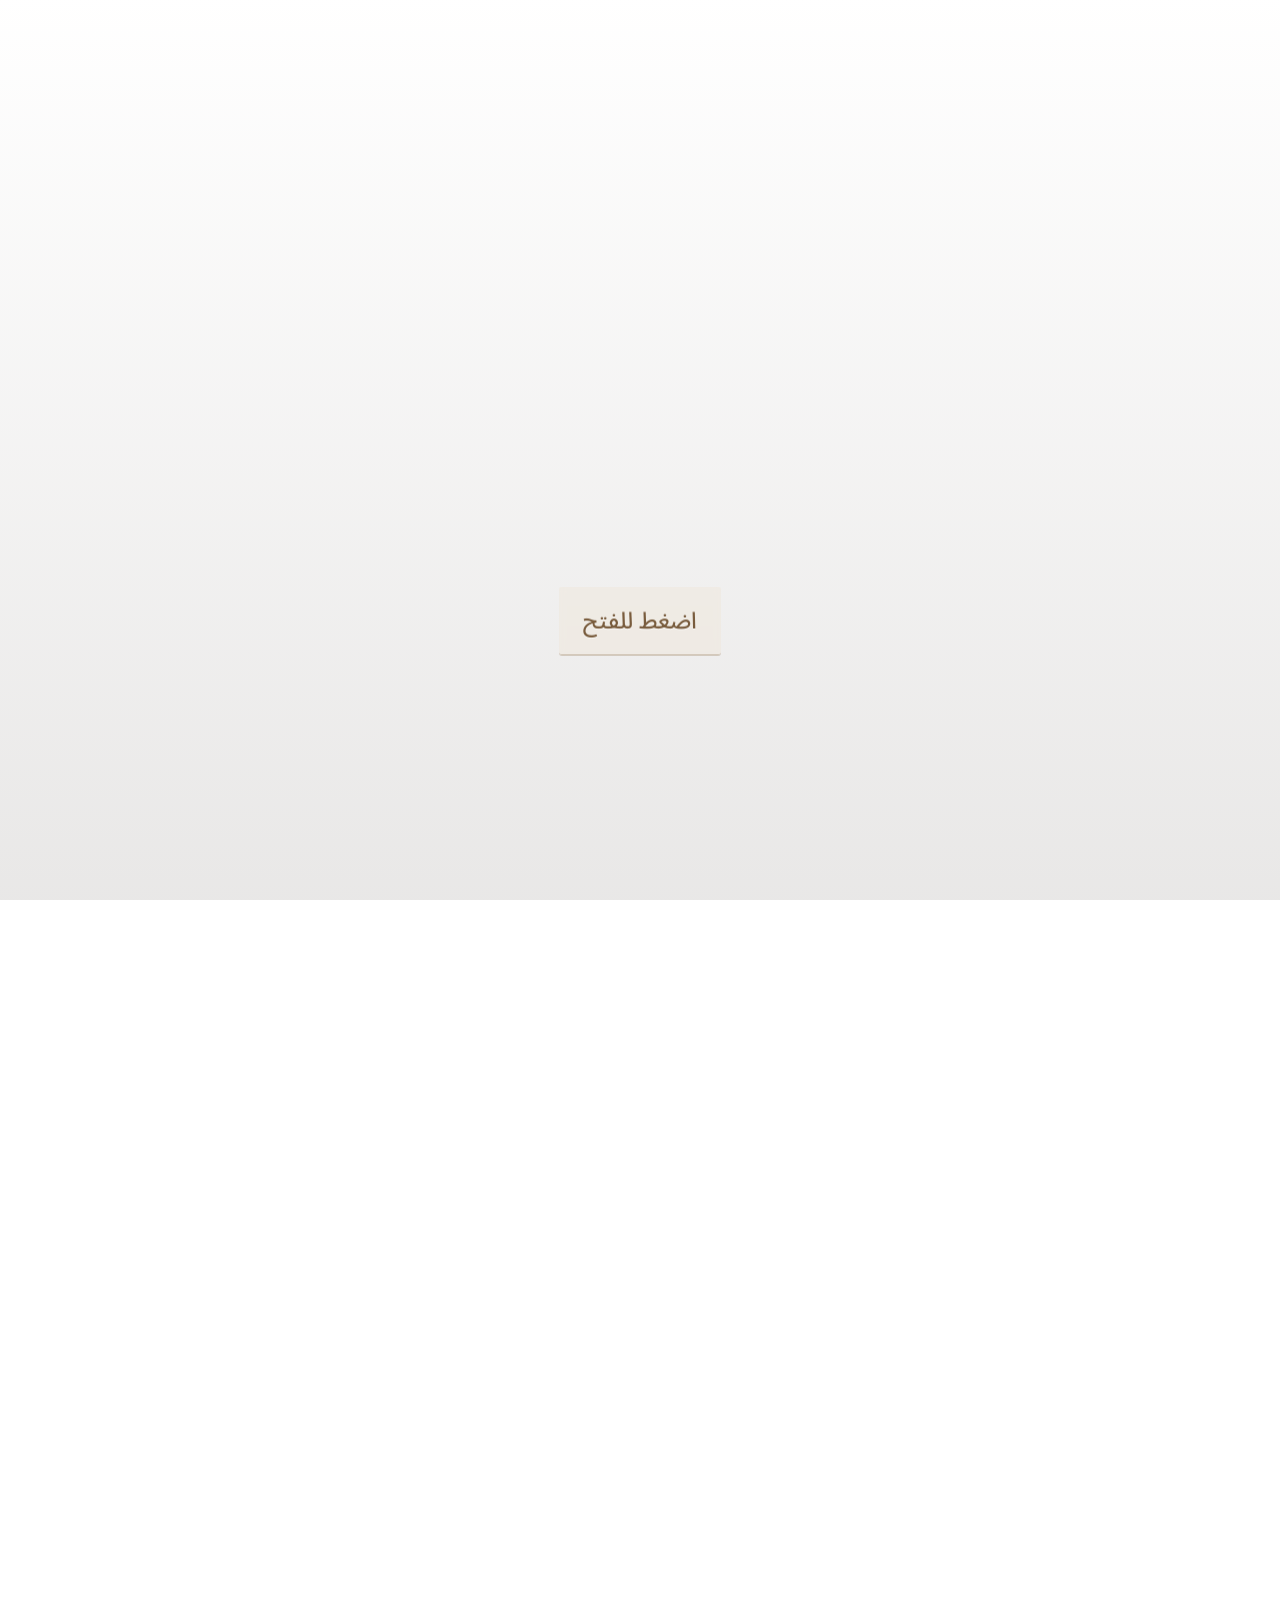
==== index-og-ready.html @ c8047e09 "Add files via upload" ====
<!doctype html>
<html lang="ar" dir="rtl">
<head>
  <meta charset="UTF-8">
  <meta name="viewport" content="width=device-width, initial-scale=1, viewport-fit=cover">
  <meta name="theme-color" content="#eee7dd">
  <meta name="description" content="دعوة زفاف محمد وميرنا — 7 أكتوبر 2026">

  <!-- Open Graph / Link Preview -->
  <meta property="og:title" content="محمد & ميرنا | Special Invitation">
  <meta property="og:description" content="07 / 10 / 2026 — 8:00 PM">
  <meta property="og:image" content="https://our-wedding-invitation-livid.vercel.app/assets/og-image.png">
  <meta property="og:image:secure_url" content="https://our-wedding-invitation-livid.vercel.app/assets/og-image.png">
  <meta property="og:image:type" content="image/png">
  <meta property="og:image:width" content="1200">
  <meta property="og:image:height" content="630">
  <meta property="og:type" content="website">
  <meta property="og:url" content="https://our-wedding-invitation-livid.vercel.app/">

  <meta name="twitter:card" content="summary_large_image">
  <meta name="twitter:title" content="محمد & ميرنا | Special Invitation">
  <meta name="twitter:description" content="07 / 10 / 2026 — 8:00 PM">
  <meta name="twitter:image" content="https://our-wedding-invitation-livid.vercel.app/assets/og-image.png">
  <title>محمد & ميرنا | 7 أكتوبر 2026</title>
  <link rel="preconnect" href="https://fonts.googleapis.com">
  <link rel="preconnect" href="https://fonts.gstatic.com" crossorigin>
  <link href="https://fonts.googleapis.com/css2?family=Noto+Sans+Arabic:wght@300;400;500;600&family=Playfair+Display:wght@400;500&display=swap" rel="stylesheet">
  <link rel="stylesheet" href="style.css">
</head>
<body class="locked">

  <div class="floral-frame" aria-hidden="true"></div>

  <!-- Opening: the uploaded video is the first screen. No envelope. -->
  <section class="opening" id="opening" aria-label="فتح دعوة الزفاف">
    <video id="openingVideo" class="opening-video" playsinline webkit-playsinline muted preload="metadata" poster="assets/opening-poster.jpg">
      <source src="assets/opening.mp4" type="video/mp4">
    </video>
    <div class="opening-shade" aria-hidden="true"></div>
    <button class="open-btn" id="openBtn" type="button">اضغط للفتح</button>
    <p class="video-error" id="videoError" hidden>تعذر تحميل فيديو الافتتاح. اضغط للمتابعة.</p>
  </section>

  <main id="invitation" aria-hidden="true">
    <section class="hero">
      <div class="hero-image"></div>
      <div class="hero-overlay"></div>

      <button class="music-control" id="musicControl" type="button" aria-label="تشغيل أو إيقاف الموسيقى">
        <span class="music-icon">♫</span>
        <span id="musicLabel">إيقاف الموسيقى</span>
      </button>

      <div class="hero-content">
        <p class="eyebrow">A new chapter begins…</p>
        <p class="hero-arabic">وبدأت بيننا حكاية عمر ..</p>
        <h1><span>محمد</span><b>&amp;</b><span>ميرنا</span></h1>
        <p class="hero-date">07 . 10 . 2026</p>
        <div class="hero-scroll">↓</div>
      </div>
    </section>

    <section class="paper intro">
      <div class="ornament">— ♥ —</div>
      <p class="kicker">بسم الله الرحمن الرحيم</p>
      <h2>﴿ وَمِنْ كُلِّ شَيْءٍ خَلَقْنَا زَوْجَيْنِ لَعَلَّكُمْ تَذَكَّرُونَ ﴾</h2>
      <p class="lead">يسعدنا ويشرفنا دعوتكم لحضور حفل زفافنا<br>ومشاركتنا هذه اللحظة المميزة في حياتنا</p>

      <div class="countdown" aria-label="العد التنازلي">
        <div><strong id="days">00</strong><span>يوم</span></div>
        <div><strong id="hours">00</strong><span>ساعة</span></div>
        <div><strong id="minutes">00</strong><span>دقيقة</span></div>
        <div><strong id="seconds">00</strong><span>ثانية</span></div>
      </div>
    </section>

    <section class="paper details">
      <div class="ornament">— ♥ —</div>
      <p class="kicker">في انتظاركم ..</p>

      <div class="detail-grid">
        <article class="detail-item">
          <img src="assets/calendar.png" alt="التاريخ">
          <small>التاريخ</small>
          <b>الأربعاء<br>7 أكتوبر 2026</b>
        </article>

        <article class="detail-item">
          <img src="assets/clock.png" alt="الساعة">
          <small>الساعة</small>
          <b>8:00 مساءً</b>
        </article>

        <article class="detail-item">
          <img src="assets/gps.png" alt="الموقع">
          <small>المكان</small>
          <b>الزقازيق</b>
          <em>مصر - الشرقية</em>
        </article>
      </div>
    </section>

    <section class="venue-section">
      <div class="venue-grid">
        <div class="map-wrap">
          <iframe
            title="موقع حفل الزفاف في الزقازيق"
            src="https://www.google.com/maps?q=%D9%85%D8%B5%D8%B1%20-%20%D8%A7%D9%84%D8%B4%D8%B1%D9%82%D9%8A%D8%A9%20-%20%D8%A7%D9%84%D8%B2%D9%82%D8%A7%D8%B2%D9%8A%D9%82%20-%20%D9%86%D8%A7%D8%B2%D9%84%D8%A9%20%D9%83%D9%88%D8%A8%D8%B1%D9%8A%20%D8%A7%D9%84%D8%A7%D8%AD%D8%B1%D8%A7%D8%B1&output=embed"
            loading="lazy"
            referrerpolicy="no-referrer-when-downgrade">
          </iframe>
        </div>

        <div class="venue-card">
          <p class="kicker">موقع الحفل</p>
          <h2>الزقازيق</h2>
          <p>مصر - الشرقية - الزقازيق<br>نازلة كوبري الأحرار</p>
          <a href="https://www.google.com/maps/search/?api=1&query=%D9%85%D8%B5%D8%B1%20-%20%D8%A7%D9%84%D8%B4%D8%B1%D9%82%D9%8A%D8%A9%20-%20%D8%A7%D9%84%D8%B2%D9%82%D8%A7%D8%B2%D9%8A%D9%82%20-%20%D9%86%D8%A7%D8%B2%D9%84%D8%A9%20%D9%83%D9%88%D8%A8%D8%B1%D9%8A%20%D8%A7%D9%84%D8%A7%D8%AD%D8%B1%D8%A7%D8%B1" target="_blank" rel="noopener noreferrer">⌖ عرض الموقع على الخريطة</a>
        </div>
      </div>
    </section>

    <section class="paper calendar-section">
      <div class="ornament">— ♥ —</div>
      <p class="kicker">موعدنا ليلة العمر</p>
      <h2>ننتظركم لنحتفل سويًا</h2>
      <p>الأربعاء 7 أكتوبر 2026<br>الساعة 8:00 مساءً</p>
      <button class="button" id="calendarButton" type="button">أضف الموعد إلى التقويم</button>
      <p class="calendar-note">سيتم فتح Google Calendar أو تنزيل ملف الموعد حسب جهازك.</p>
    </section>

    <footer class="footer">
      <p>نلتقي لنصنع ذكرى أجمل ..</p>
      <small>THANK YOU FOR BEING A PART OF OUR STORY</small>
      <div class="ornament">— ♥ —</div>
    </footer>
  </main>

  <audio id="weddingAudio" src="assets/wedding-song.mp3" preload="auto" loop></audio>
  <script src="script.js"></script>
</body>
</html>
---- style.css ----
:root{
  --paper:#eee5da;
  --ink:#40362f;
  --muted:#76685d;
  --gold:#a48b70;
}

*{
  box-sizing:border-box;
}

html{
  scroll-behavior:smooth;
}

body{
  margin:0;
  background:#ffffff;
  color:var(--ink);
  font-family:"Tajawal","Noto Sans Arabic",sans-serif;
  -webkit-font-smoothing:antialiased;
}

body.locked{
  overflow:hidden;
}

button,
a{
  font:inherit;
}


/* =========================
   FLORAL FRAME
========================= */

.floral-frame{
  position:fixed;
  inset:0;
  z-index:9990;
  pointer-events:none;
  background:url("assets/floral-frame.svg") center/100% 100% no-repeat;
  transform:translate3d(0,0,0);
  transition:transform .2s ease-out;
  filter:drop-shadow(0 1px 1px rgba(55,40,25,.08));
}

.floral-frame::after{
  content:"";
  position:absolute;
  inset:10px;
  border:1px solid rgba(164,139,112,.16);
  border-radius:10px;
}


/* =========================
   OPENING
========================= */

.opening{
  position:fixed;
  inset:0;
  z-index:10000;
  background:#ffffff;
  overflow:hidden;

  display:block;

  opacity:1;
  visibility:visible;

  transition:
    opacity .7s ease,
    visibility .7s ease;
}

/*
  White fade overlay.
  This prevents the black flash between the opening video
  and the invitation.
*/

.opening::after{
  content:"";
  position:absolute;
  inset:0;
  z-index:4;

  background:#ffffff;

  opacity:0;
  pointer-events:none;

  transition:opacity .7s ease;
}

.opening.closing::after{
  opacity:1;
}

.opening.hidden{
  opacity:0;
  visibility:hidden;
  pointer-events:none;
}

.opening-video{
  position:absolute;
  inset:0;

  width:100%;
  height:100%;

  object-fit:cover;
  object-position:center;

  display:block;

  background:#ffffff;
}

.opening-shade{
  position:absolute;
  inset:0;
  z-index:1;

  background:
    linear-gradient(
      180deg,
      rgba(255,249,241,.02),
      rgba(35,25,18,.10)
    );

  pointer-events:none;
}

.open-btn{
  position:absolute;
  z-index:5;

  left:50%;
  top:69%;

  transform:translate(-50%,-50%);

  border:0;
  border-bottom:1px solid rgba(138,109,76,.55);

  background:rgba(238,231,221,.55);

  color:#795c3d;

  font-family:"Tajawal","Noto Sans Arabic",sans-serif;
  font-weight:500;
  font-size:23px;

  cursor:pointer;

  text-shadow:
    0 1px 0 rgba(255,255,255,.85);

  padding:10px 24px 9px;

  border-radius:3px;

  backdrop-filter:blur(3px);

  transition:
    opacity .25s ease,
    transform .25s ease;
}

.open-btn:disabled{
  cursor:default;
}

.opening.closing .open-btn{
  opacity:0;
}

.video-error{
  position:absolute;
  z-index:6;

  left:50%;
  bottom:12%;

  transform:translateX(-50%);

  margin:0;

  background:rgba(255,255,255,.92);

  padding:10px 18px;

  border-radius:24px;

  color:#5b4939;

  font-size:14px;
}


/* =========================
   INVITATION
========================= */

#invitation{
  opacity:0;
  transform:translateY(18px);

  transition:
    opacity 1s ease .1s,
    transform 1s ease .1s;
}

#invitation.visible{
  opacity:1;
  transform:none;
}


/* =========================
   HERO
========================= */

.hero{
  min-height:100svh;

  position:relative;

  display:grid;
  place-items:center;

  overflow:hidden;

  background:#44382f;
}

.hero-image{
  position:absolute;
  inset:0;

  background:
    url("assets/mohamed-mirna-vespa.jpeg")
    center center/
    cover
    no-repeat;

  transform:scale(1.015);
}

.hero-overlay{
  position:absolute;
  inset:0;

  background:
    linear-gradient(
      180deg,
      rgba(22,16,12,.18),
      rgba(22,16,12,.5)
    );
}

.hero-content{
  position:relative;
  z-index:2;

  color:#fff;

  text-align:center;

  padding:40px 26px;
}

.eyebrow{
  font-family:"Playfair Display",serif;

  font-size:18px;
  font-style:italic;

  margin:
    0
    0
    42px;

  opacity:.9;
}

.hero-arabic{
  font-family:"Tajawal","Noto Sans Arabic",sans-serif;

  font-size:18px;

  opacity:.95;

  margin:0;
}

.hero h1{
  font-family:
    "Tajawal",
    "Noto Sans Arabic",
    sans-serif;

  font-weight:400;

  font-size:
    clamp(
      46px,
      12vw,
      78px
    );

  margin:
    18px
    0
    10px;

  display:flex;

  gap:13px;

  justify-content:center;
  align-items:center;

  direction:ltr;

  text-shadow:
    0 3px 20px rgba(0,0,0,.2);
}

.hero h1 b{
  font-weight:400;

  font-family:
    "Playfair Display",
    serif;

  font-size:.58em;

  opacity:.9;
}

.hero-date{
  font-family:
    "Playfair Display",
    serif;

  font-size:23px;

  letter-spacing:5px;

  margin:0;
}

.hero-scroll{
  width:48px;
  height:48px;

  border:
    1px
    solid
    rgba(255,255,255,.6);

  border-radius:50%;

  display:grid;
  place-items:center;

  margin:
    42px
    auto
    0;

  font-size:24px;
}

.music-control{
  position:absolute;
  z-index:5;

  left:24px;
  bottom:25px;

  border:
    1px
    solid
    rgba(255,255,255,.45);

  background:
    rgba(30,24,20,.28);

  color:#fff;

  border-radius:30px;

  padding:
    10px
    15px;

  display:flex;

  align-items:center;

  gap:7px;

  cursor:pointer;

  backdrop-filter:blur(8px);
}

.music-icon{
  font-size:19px;
}

.music-control span:last-child{
  font-size:12px;
}


/* =========================
   PAPER SECTIONS
========================= */

.paper{
  position:relative;

  overflow:hidden;

  background:
    radial-gradient(
      circle at 12% 10%,
      rgba(255,255,255,.68),
      transparent 28%
    ),
    radial-gradient(
      circle at 90% 70%,
      rgba(175,145,112,.13),
      transparent 28%
    ),
    var(--paper);

  padding:
    72px
    22px;

  text-align:center;
}

.ornament{
  color:var(--gold);

  letter-spacing:7px;

  margin-bottom:20px;
}

.kicker{
  font-family:
    "Tajawal",
    "Noto Sans Arabic",
    sans-serif;

  font-size:18px;

  color:var(--muted);

  margin:
    0
    0
    20px;
}

.paper h2{
  font-family:
    "Tajawal",
    "Noto Sans Arabic",
    sans-serif;

  font-weight:400;
}

.intro h2{
  font-size:24px;

  line-height:2.1;

  margin:
    0
    auto
    18px;

  max-width:760px;
}

.lead{
  font-family:
    "Tajawal",
    "Noto Sans Arabic",
    sans-serif;

  font-size:18px;

  line-height:2.1;

  color:#65574d;
}


/* =========================
   COUNTDOWN
========================= */

.countdown{
  display:grid;

  grid-template-columns:
    repeat(
      4,
      1fr
    );

  gap:9px;

  max-width:560px;

  margin:
    44px
    auto
    0;
}

.countdown div{
  border:
    1px
    solid
    rgba(100,80,62,.18);

  border-radius:
    70px
    70px
    0
    0;

  padding:
    22px
    4px
    17px;

  background:
    rgba(255,255,255,.08);
}

.countdown strong{
  display:block;

  font-family:
    "Playfair Display",
    serif;

  font-size:38px;

  font-weight:400;
}

.countdown span{
  font-family:
    "Tajawal",
    "Noto Sans Arabic",
    sans-serif;

  font-size:13px;

  color:var(--muted);
}


/* =========================
   DETAILS
========================= */

.details{
  padding-top:26px;
}

.detail-grid{
  display:grid;

  grid-template-columns:
    repeat(
      3,
      1fr
    );

  max-width:720px;

  margin:
    30px
    auto
    0;
}

.detail-item{
  padding:
    15px
    20px;

  display:flex;

  flex-direction:column;

  align-items:center;

  gap:7px;

  border-left:
    1px
    solid
    rgba(90,70,55,.15);
}

.detail-item:last-child{
  border-left:0;
}

.detail-item img{
  width:54px;
  height:54px;

  object-fit:contain;

  filter:
    sepia(25%)
    saturate(60%)
    opacity(.78);

  margin-bottom:5px;
}

.detail-item small{
  color:var(--muted);

  font-size:14px;
}

.detail-item b{
  font-weight:500;

  font-size:17px;

  line-height:1.65;
}

.detail-item em{
  font-style:normal;

  color:var(--muted);

  font-size:13px;
}


/* =========================
   VENUE
========================= */

.venue-section{
  background:#b6a694;

  padding:
    68px
    22px;

  position:relative;

  overflow:hidden;
}

.venue-grid{
  max-width:1100px;

  margin:
    0
    auto;

  display:grid;

  grid-template-columns:
    minmax(0,1.15fr)
    minmax(320px,.85fr);

  gap:24px;

  align-items:stretch;

  direction:ltr;
}

.map-wrap{
  min-height:420px;

  overflow:hidden;

  box-shadow:
    0
    20px
    55px
    rgba(45,35,27,.2);

  background:#d9d0c7;
}

.map-wrap iframe{
  width:100%;
  height:100%;

  min-height:420px;

  border:0;

  display:block;
}

.venue-card{
  direction:rtl;

  background:
    rgba(247,238,228,.95);

  padding:
    45px
    38px;

  display:flex;

  flex-direction:column;

  justify-content:center;

  text-align:right;

  box-shadow:
    0
    20px
    55px
    rgba(45,35,27,.16);
}

.venue-card h2{
  font-family:
    "Playfair Display",
    serif;

  font-size:30px;

  font-weight:400;

  margin:
    0
    0
    8px;

  direction:ltr;

  text-align:right;
}

.venue-card p{
  color:var(--muted);

  font-size:16px;
}

.venue-card a{
  display:inline-block;

  align-self:flex-start;

  border:
    1px
    solid
    #85705b;

  border-radius:30px;

  padding:
    11px
    19px;

  color:var(--ink);

  text-decoration:none;

  font-size:14px;

  margin-top:10px;

  background:transparent;
}


/* =========================
   CALENDAR
========================= */

.calendar-section h2{
  margin:
    0
    0
    12px;

  font-size:
    clamp(
      24px,
      4vw,
      34px
    );

  font-weight:500;
}

.calendar-section>p:not(.kicker):not(.calendar-note){
  line-height:2;

  margin:
    0
    0
    22px;
}

.button{
  border:0;

  background:#665343;

  color:#fff;

  border-radius:30px;

  padding:
    13px
    30px;

  margin-top:12px;

  cursor:pointer;

  transition:
    transform .2s ease,
    background .2s ease;
}

.button:hover{
  background:#584638;

  transform:translateY(-1px);
}

.calendar-note{
  font-size:12px;

  opacity:.65;

  margin-top:12px;
}


/* =========================
   FOOTER
========================= */

.footer{
  background:
    linear-gradient(
      135deg,
      #2c2723,
      #58493d
    );

  color:#f4e9dc;

  text-align:center;

  padding:
    78px
    20px;
}

.footer p{
  font-family:
    "Tajawal",
    "Noto Sans Arabic",
    sans-serif;

  font-size:24px;

  margin:
    0
    0
    12px;
}

.footer small{
  font-family:
    "Playfair Display",
    serif;

  letter-spacing:3px;

  font-size:10px;
}


/* =========================
   MOBILE
========================= */

@media (max-width:720px){

  .floral-frame{
    background-size:cover;

    background-position:center;
  }

  .floral-frame::after{
    inset:7px;

    border-radius:8px;
  }

  .open-btn{
    top:69%;

    font-size:21px;
  }

  .hero{
    min-height:680px;
  }

  .hero h1{
    font-size:
      clamp(
        44px,
        12vw,
        66px
      );
  }

  .intro h2{
    font-size:20px;
  }

  .lead{
    font-size:16px;
  }

  .countdown{
    gap:6px;
  }

  .countdown strong{
    font-size:29px;
  }

  .countdown div{
    padding:
      18px
      3px
      14px;
  }

  .detail-grid{
    grid-template-columns:1fr;

    gap:0;
  }

  .detail-item{
    border-left:0;

    border-bottom:
      1px
      solid
      rgba(90,70,55,.12);

    padding:19px;
  }

  .detail-item:last-child{
    border-bottom:0;
  }

  .venue-section{
    padding:
      45px
      14px;
  }

  .venue-grid{
    grid-template-columns:1fr;

    gap:14px;

    direction:rtl;
  }

  .venue-card{
    order:1;

    padding:
      34px
      27px;
  }

  .map-wrap{
    order:2;

    min-height:300px;
  }

  .map-wrap iframe{
    min-height:300px;
  }

  .music-control{
    left:16px;

    bottom:18px;

    padding:
      9px
      12px;
  }

  .music-control span:last-child{
    font-size:11px;
  }

}
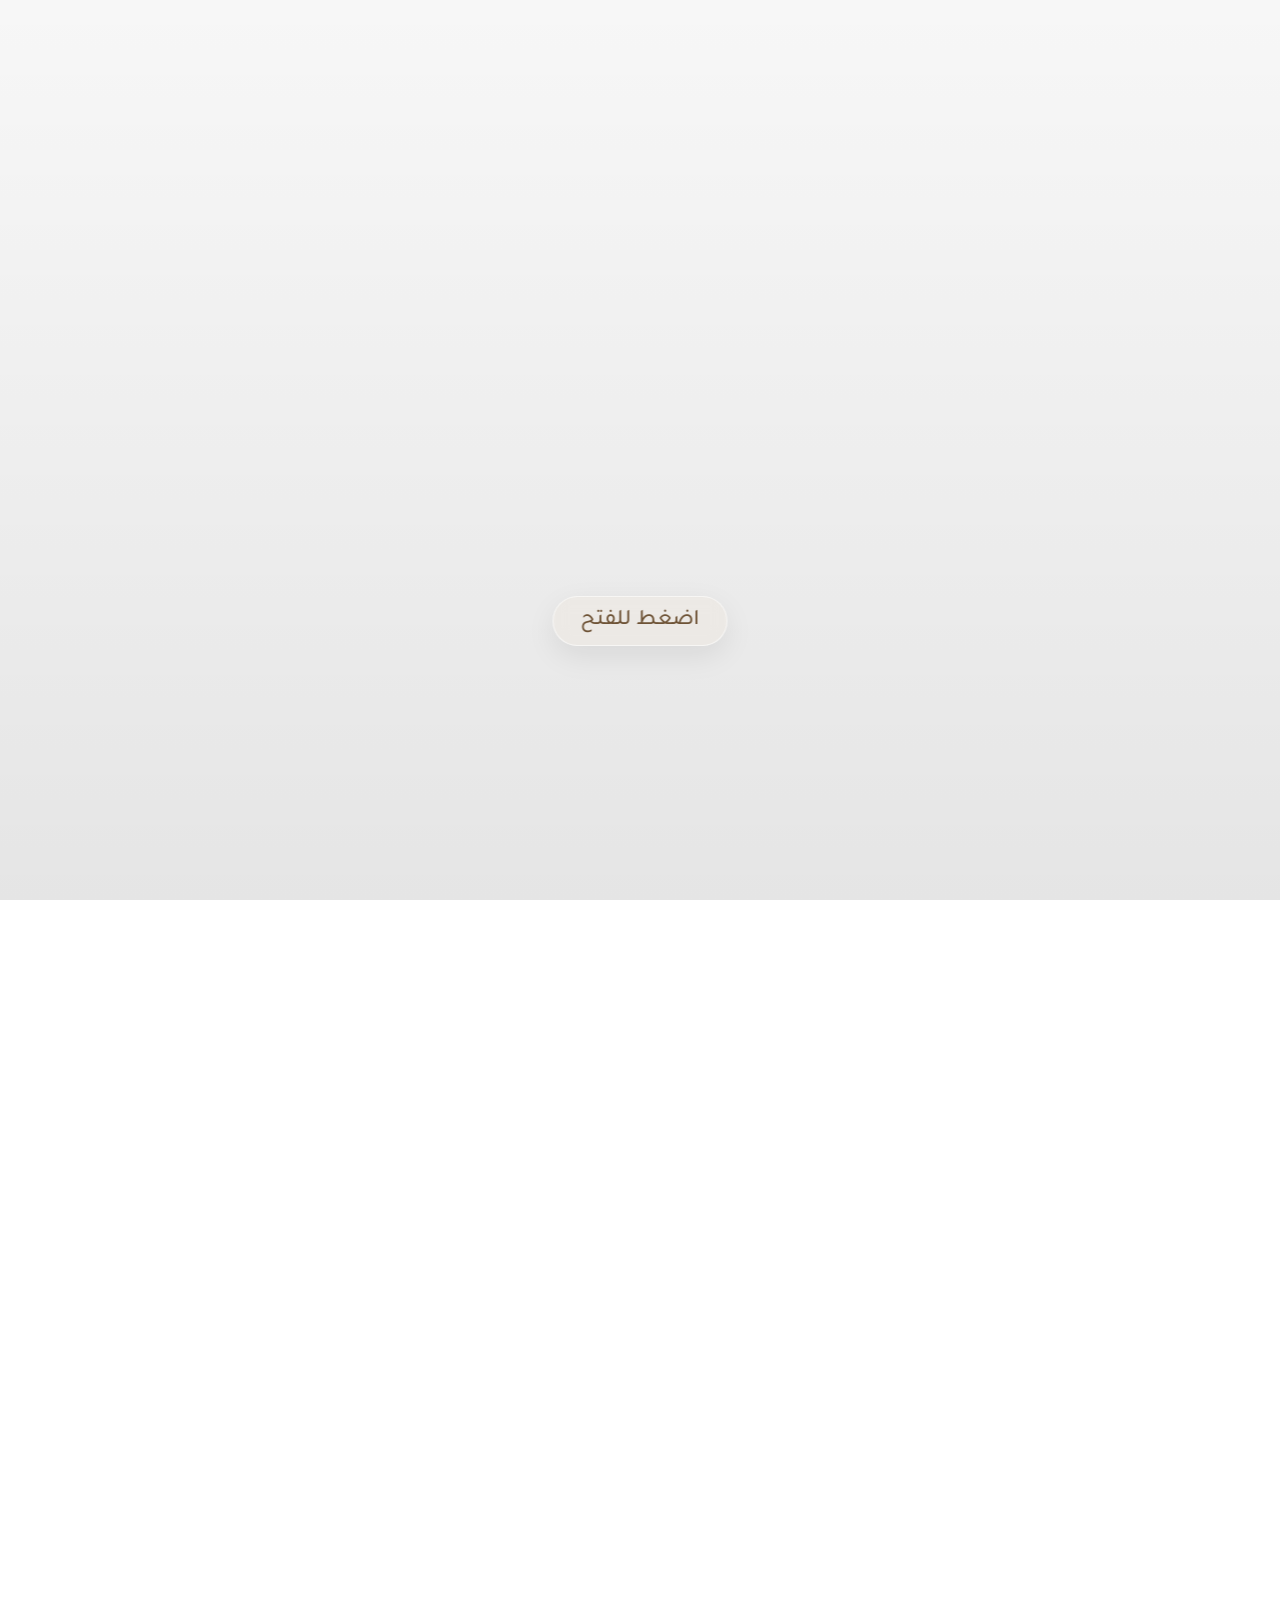
==== commit 228cf8a3: "Update index-og-ready.html" ====
--- a/index-og-ready.html
+++ b/index-og-ready.html
@@ -1,142 +1,2087 @@
-<!doctype html>
+<!DOCTYPE html>
 <html lang="ar" dir="rtl">
 <head>
   <meta charset="UTF-8">
+
   <meta name="viewport" content="width=device-width, initial-scale=1, viewport-fit=cover">
-  <meta name="theme-color" content="#eee7dd">
-  <meta name="description" content="دعوة زفاف محمد وميرنا — 7 أكتوبر 2026">
-
-  <!-- Open Graph / Link Preview -->
-  <meta property="og:title" content="محمد & ميرنا | Special Invitation">
-  <meta property="og:description" content="07 / 10 / 2026 — 8:00 PM">
-  <meta property="og:image" content="https://our-wedding-invitation-livid.vercel.app/assets/og-image.png">
-  <meta property="og:image:secure_url" content="https://our-wedding-invitation-livid.vercel.app/assets/og-image.png">
-  <meta property="og:image:type" content="image/png">
-  <meta property="og:image:width" content="1200">
-  <meta property="og:image:height" content="630">
-  <meta property="og:type" content="website">
-  <meta property="og:url" content="https://our-wedding-invitation-livid.vercel.app/">
-
-  <meta name="twitter:card" content="summary_large_image">
-  <meta name="twitter:title" content="محمد & ميرنا | Special Invitation">
-  <meta name="twitter:description" content="07 / 10 / 2026 — 8:00 PM">
-  <meta name="twitter:image" content="https://our-wedding-invitation-livid.vercel.app/assets/og-image.png">
+
+  <meta name="theme-color" content="#ffffff">
+
+  <meta
+    name="description"
+    content="دعوة زفاف محمد وميرنا — 7 أكتوبر 2026 — الساعة 8:00 مساءً"
+  >
+
+  <!-- =========================
+       OPEN GRAPH
+  ========================== -->
+  <meta
+    property="og:title"
+    content="محمد & ميرنا | Special Invitation"
+  >
+
+  <meta
+    property="og:description"
+    content="07 / 10 / 2026 — 8:00 PM"
+  >
+
+  <meta
+    property="og:image"
+    content="https://our-wedding-invitation-livid.vercel.app/assets/og-image.png"
+  >
+
+  <meta
+    property="og:image:secure_url"
+    content="https://our-wedding-invitation-livid.vercel.app/assets/og-image.png"
+  >
+
+  <meta
+    property="og:image:type"
+    content="image/png"
+  >
+
+  <meta
+    property="og:image:width"
+    content="1200"
+  >
+
+  <meta
+    property="og:image:height"
+    content="630"
+  >
+
+  <meta
+    property="og:type"
+    content="website"
+  >
+
+  <meta
+    property="og:url"
+    content="https://our-wedding-invitation-livid.vercel.app/"
+  >
+
+  <meta
+    property="og:locale"
+    content="ar_AR"
+  >
+
+  <!-- =========================
+       TWITTER / X
+  ========================== -->
+  <meta
+    name="twitter:card"
+    content="summary_large_image"
+  >
+
+  <meta
+    name="twitter:title"
+    content="محمد & ميرنا | Special Invitation"
+  >
+
+  <meta
+    name="twitter:description"
+    content="07 / 10 / 2026 — 8:00 PM"
+  >
+
+  <meta
+    name="twitter:image"
+    content="https://our-wedding-invitation-livid.vercel.app/assets/og-image.png"
+  >
+
   <title>محمد & ميرنا | 7 أكتوبر 2026</title>
+
+  <!-- Google Fonts -->
   <link rel="preconnect" href="https://fonts.googleapis.com">
   <link rel="preconnect" href="https://fonts.gstatic.com" crossorigin>
-  <link href="https://fonts.googleapis.com/css2?family=Noto+Sans+Arabic:wght@300;400;500;600&family=Playfair+Display:wght@400;500&display=swap" rel="stylesheet">
-  <link rel="stylesheet" href="style.css">
+
+  <link
+    href="https://fonts.googleapis.com/css2?family=Playfair+Display:wght@400;500&family=Tajawal:wght@300;400;500;600;700&display=swap"
+    rel="stylesheet"
+  >
+
+  <style>
+    :root{
+      --paper:#eee5da;
+      --ink:#40362f;
+      --muted:#76685d;
+      --gold:#a48b70;
+      --dark:#3e352e;
+    }
+
+    *{
+      box-sizing:border-box;
+    }
+
+    html{
+      scroll-behavior:smooth;
+    }
+
+    body{
+      margin:0;
+      background:#fff;
+      color:var(--ink);
+      font-family:"Tajawal",sans-serif;
+      -webkit-font-smoothing:antialiased;
+      overflow-x:hidden;
+    }
+
+    body.locked{
+      overflow:hidden;
+    }
+
+    button,
+    a{
+      font:inherit;
+    }
+
+    /* =========================
+       BLOOMING FLOWERS FRAME
+    ========================== */
+
+    .floral-frame{
+      position:fixed;
+      inset:0;
+      z-index:9990;
+      pointer-events:none;
+
+      background:
+        url("assets/floral-frame.svg")
+        center center /
+        100% 100%
+        no-repeat;
+
+      transform:translate3d(0,0,0);
+
+      transition:
+        transform .25s ease-out;
+    }
+
+    /* =========================
+       OPENING
+    ========================== */
+
+    .opening{
+      position:fixed;
+      inset:0;
+      z-index:10000;
+
+      background:#fff;
+
+      overflow:hidden;
+
+      opacity:1;
+      visibility:visible;
+
+      transition:
+        opacity .8s ease,
+        visibility .8s ease;
+    }
+
+    .opening::after{
+      content:"";
+
+      position:absolute;
+      inset:0;
+
+      z-index:4;
+
+      background:#fff;
+
+      opacity:0;
+
+      pointer-events:none;
+
+      transition:
+        opacity .8s ease;
+    }
+
+    .opening.closing::after{
+      opacity:1;
+    }
+
+    .opening.hidden{
+      opacity:0;
+      visibility:hidden;
+      pointer-events:none;
+    }
+
+    .opening-video{
+      position:absolute;
+      inset:0;
+
+      width:100%;
+      height:100%;
+
+      object-fit:cover;
+      object-position:center;
+
+      display:block;
+
+      background:#fff;
+    }
+
+    .opening-shade{
+      position:absolute;
+      inset:0;
+      z-index:1;
+
+      background:
+        linear-gradient(
+          180deg,
+          rgba(0,0,0,0.03),
+          rgba(0,0,0,0.10)
+        );
+
+      pointer-events:none;
+    }
+
+    .open-btn{
+      position:absolute;
+      z-index:5;
+
+      left:50%;
+      top:69%;
+
+      transform:translate(-50%,-50%);
+
+      border:1px solid rgba(255,255,255,.60);
+
+      background:rgba(238,231,221,.42);
+
+      color:#6e5336;
+
+      padding:11px 27px;
+
+      border-radius:30px;
+
+      font-size:22px;
+      font-weight:500;
+
+      cursor:pointer;
+
+      backdrop-filter:blur(8px);
+
+      box-shadow:
+        0 10px 30px rgba(0,0,0,.08);
+
+      transition:
+        opacity .3s ease,
+        transform .3s ease,
+        background .3s ease;
+    }
+
+    .open-btn:hover{
+      background:rgba(255,255,255,.68);
+    }
+
+    .opening.closing .open-btn{
+      opacity:0;
+    }
+
+    .video-error{
+      position:absolute;
+      z-index:6;
+
+      left:50%;
+      bottom:12%;
+
+      transform:translateX(-50%);
+
+      margin:0;
+
+      background:rgba(255,255,255,.94);
+
+      padding:10px 18px;
+
+      border-radius:30px;
+
+      color:#5b4939;
+
+      font-size:14px;
+    }
+
+    /* =========================
+       MAIN
+    ========================== */
+
+    #invitation{
+      opacity:0;
+      transform:translateY(18px);
+
+      transition:
+        opacity 1s ease .1s,
+        transform 1s ease .1s;
+    }
+
+    #invitation.visible{
+      opacity:1;
+      transform:none;
+    }
+
+    /* =========================
+       HERO
+    ========================== */
+
+    .hero{
+      min-height:100svh;
+
+      position:relative;
+
+      display:grid;
+      place-items:center;
+
+      overflow:hidden;
+
+      background:#44382f;
+    }
+
+    .hero-image{
+      position:absolute;
+      inset:0;
+
+      background:
+        url("assets/mohamed-mirna-vespa.jpeg")
+        center center /
+        cover
+        no-repeat;
+
+      transform:scale(1.015);
+    }
+
+    .hero-overlay{
+      position:absolute;
+      inset:0;
+
+      background:
+        linear-gradient(
+          180deg,
+          rgba(22,16,12,.18),
+          rgba(22,16,12,.52)
+        );
+    }
+
+    .hero-content{
+      position:relative;
+      z-index:2;
+
+      color:#fff;
+
+      text-align:center;
+
+      padding:40px 26px;
+    }
+
+    .eyebrow{
+      font-family:"Playfair Display",serif;
+
+      font-size:18px;
+      font-style:italic;
+
+      margin:0 0 42px;
+
+      opacity:.90;
+    }
+
+    .hero-arabic{
+      font-size:18px;
+
+      margin:0;
+
+      opacity:.95;
+    }
+
+    .hero h1{
+      font-family:"Tajawal",sans-serif;
+
+      font-weight:400;
+
+      font-size:
+        clamp(
+          46px,
+          12vw,
+          78px
+        );
+
+      margin:18px 0 10px;
+
+      display:flex;
+
+      gap:13px;
+
+      justify-content:center;
+      align-items:center;
+
+      direction:ltr;
+
+      text-shadow:
+        0 3px 20px rgba(0,0,0,.2);
+    }
+
+    .hero h1 b{
+      font-family:"Playfair Display",serif;
+
+      font-size:.58em;
+
+      font-weight:400;
+
+      opacity:.9;
+    }
+
+    .hero-date{
+      font-family:"Playfair Display",serif;
+
+      font-size:23px;
+
+      letter-spacing:5px;
+
+      margin:0;
+    }
+
+    .hero-scroll{
+      width:48px;
+      height:48px;
+
+      border:
+        1px
+        solid
+        rgba(255,255,255,.6);
+
+      border-radius:50%;
+
+      display:grid;
+      place-items:center;
+
+      margin:
+        42px
+        auto
+        0;
+
+      font-size:24px;
+    }
+
+    .music-control{
+      position:absolute;
+      z-index:5;
+
+      left:24px;
+      bottom:25px;
+
+      border:
+        1px
+        solid
+        rgba(255,255,255,.45);
+
+      background:
+        rgba(30,24,20,.28);
+
+      color:#fff;
+
+      border-radius:30px;
+
+      padding:
+        10px
+        15px;
+
+      display:flex;
+
+      align-items:center;
+
+      gap:7px;
+
+      cursor:pointer;
+
+      backdrop-filter:blur(8px);
+    }
+
+    .music-icon{
+      font-size:19px;
+    }
+
+    .music-control span:last-child{
+      font-size:12px;
+    }
+
+    /* =========================
+       SECTIONS
+    ========================== */
+
+    .paper{
+      position:relative;
+
+      overflow:hidden;
+
+      background:
+        radial-gradient(
+          circle at 12% 10%,
+          rgba(255,255,255,.68),
+          transparent 28%
+        ),
+        radial-gradient(
+          circle at 90% 70%,
+          rgba(175,145,112,.13),
+          transparent 28%
+        ),
+        var(--paper);
+
+      padding:
+        72px
+        22px;
+
+      text-align:center;
+    }
+
+    .ornament{
+      color:var(--gold);
+
+      letter-spacing:7px;
+
+      margin-bottom:20px;
+    }
+
+    .kicker{
+      font-size:18px;
+
+      color:var(--muted);
+
+      margin:
+        0
+        0
+        20px;
+    }
+
+    .paper h2{
+      font-weight:400;
+    }
+
+    .intro h2{
+      font-size:24px;
+
+      line-height:2.1;
+
+      margin:
+        0
+        auto
+        18px;
+
+      max-width:760px;
+    }
+
+    .lead{
+      font-size:18px;
+
+      line-height:2.1;
+
+      color:#65574d;
+    }
+
+    /* =========================
+       COUNTDOWN
+    ========================== */
+
+    .countdown{
+      display:grid;
+
+      grid-template-columns:
+        repeat(4,1fr);
+
+      gap:9px;
+
+      max-width:560px;
+
+      margin:
+        44px
+        auto
+        0;
+    }
+
+    .countdown div{
+      border:
+        1px
+        solid
+        rgba(100,80,62,.18);
+
+      border-radius:
+        70px
+        70px
+        0
+        0;
+
+      padding:
+        22px
+        4px
+        17px;
+
+      background:
+        rgba(255,255,255,.08);
+    }
+
+    .countdown strong{
+      display:block;
+
+      font-family:"Playfair Display",serif;
+
+      font-size:38px;
+
+      font-weight:400;
+    }
+
+    .countdown span{
+      font-size:13px;
+
+      color:var(--muted);
+    }
+
+    /* =========================
+       DETAILS
+    ========================== */
+
+    .details{
+      padding-top:26px;
+    }
+
+    .detail-grid{
+      display:grid;
+
+      grid-template-columns:
+        repeat(3,1fr);
+
+      max-width:720px;
+
+      margin:
+        30px
+        auto
+        0;
+    }
+
+    .detail-item{
+      padding:
+        15px
+        20px;
+
+      display:flex;
+
+      flex-direction:column;
+
+      align-items:center;
+
+      gap:7px;
+
+      border-left:
+        1px
+        solid
+        rgba(90,70,55,.15);
+    }
+
+    .detail-item:last-child{
+      border-left:0;
+    }
+
+    .detail-item img{
+      width:54px;
+      height:54px;
+
+      object-fit:contain;
+
+      filter:
+        sepia(25%)
+        saturate(60%)
+        opacity(.78);
+
+      margin-bottom:5px;
+    }
+
+    .detail-item small{
+      color:var(--muted);
+
+      font-size:14px;
+    }
+
+    .detail-item b{
+      font-weight:500;
+
+      font-size:17px;
+
+      line-height:1.65;
+    }
+
+    .detail-item em{
+      font-style:normal;
+
+      color:var(--muted);
+
+      font-size:13px;
+    }
+
+    /* =========================
+       VENUE
+    ========================== */
+
+    .venue-section{
+      background:#b6a694;
+
+      padding:
+        68px
+        22px;
+
+      position:relative;
+
+      overflow:hidden;
+    }
+
+    .venue-grid{
+      max-width:1100px;
+
+      margin:
+        0
+        auto;
+
+      display:grid;
+
+      grid-template-columns:
+        minmax(0,1.15fr)
+        minmax(320px,.85fr);
+
+      gap:24px;
+
+      align-items:stretch;
+
+      direction:ltr;
+    }
+
+    .map-wrap{
+      min-height:420px;
+
+      overflow:hidden;
+
+      box-shadow:
+        0
+        20px
+        55px
+        rgba(45,35,27,.2);
+
+      background:#d9d0c7;
+    }
+
+    .map-wrap iframe{
+      width:100%;
+      height:100%;
+
+      min-height:420px;
+
+      border:0;
+
+      display:block;
+    }
+
+    .venue-card{
+      direction:rtl;
+
+      background:
+        rgba(247,238,228,.95);
+
+      padding:
+        45px
+        38px;
+
+      display:flex;
+
+      flex-direction:column;
+
+      justify-content:center;
+
+      text-align:right;
+
+      box-shadow:
+        0
+        20px
+        55px
+        rgba(45,35,27,.16);
+    }
+
+    .venue-card h2{
+      font-family:"Playfair Display",serif;
+
+      font-size:30px;
+
+      font-weight:400;
+
+      margin:
+        0
+        0
+        8px;
+    }
+
+    .venue-card p{
+      color:var(--muted);
+
+      font-size:16px;
+    }
+
+    .venue-card a{
+      display:inline-block;
+
+      align-self:flex-start;
+
+      border:
+        1px
+        solid
+        #85705b;
+
+      border-radius:30px;
+
+      padding:
+        11px
+        19px;
+
+      color:var(--ink);
+
+      text-decoration:none;
+
+      font-size:14px;
+
+      margin-top:10px;
+    }
+
+    /* =========================
+       CALENDAR
+    ========================== */
+
+    .calendar-section h2{
+      margin:
+        0
+        0
+        12px;
+
+      font-size:
+        clamp(
+          24px,
+          4vw,
+          34px
+        );
+
+      font-weight:500;
+    }
+
+    .calendar-section > p:not(.kicker):not(.calendar-note){
+      line-height:2;
+
+      margin:
+        0
+        0
+        22px;
+    }
+
+    .button{
+      border:0;
+
+      background:#665343;
+
+      color:#fff;
+
+      border-radius:30px;
+
+      padding:
+        13px
+        30px;
+
+      margin-top:12px;
+
+      cursor:pointer;
+
+      transition:
+        transform .2s ease,
+        background .2s ease;
+    }
+
+    .button:hover{
+      background:#584638;
+
+      transform:translateY(-1px);
+    }
+
+    .calendar-note{
+      font-size:12px;
+
+      opacity:.65;
+
+      margin-top:12px;
+    }
+
+    /* =========================
+       FOOTER
+    ========================== */
+
+    .footer{
+      background:
+        linear-gradient(
+          135deg,
+          #2c2723,
+          #58493d
+        );
+
+      color:#f4e9dc;
+
+      text-align:center;
+
+      padding:
+        78px
+        20px;
+    }
+
+    .footer p{
+      font-size:24px;
+
+      margin:
+        0
+        0
+        12px;
+    }
+
+    .footer small{
+      font-family:"Playfair Display",serif;
+
+      letter-spacing:3px;
+
+      font-size:10px;
+    }
+
+    /* =========================
+       MOBILE
+    ========================== */
+
+    @media (max-width:720px){
+
+      .floral-frame{
+        background-size:cover;
+
+        background-position:center;
+      }
+
+      .opening-video{
+        object-position:center;
+      }
+
+      .open-btn{
+        top:69%;
+
+        font-size:20px;
+      }
+
+      .hero{
+        min-height:680px;
+      }
+
+      .hero h1{
+        font-size:
+          clamp(
+            44px,
+            12vw,
+            66px
+          );
+      }
+
+      .intro h2{
+        font-size:20px;
+      }
+
+      .lead{
+        font-size:16px;
+      }
+
+      .countdown{
+        gap:6px;
+      }
+
+      .countdown strong{
+        font-size:29px;
+      }
+
+      .countdown div{
+        padding:
+          18px
+          3px
+          14px;
+      }
+
+      .detail-grid{
+        grid-template-columns:1fr;
+
+        gap:0;
+      }
+
+      .detail-item{
+        border-left:0;
+
+        border-bottom:
+          1px
+          solid
+          rgba(90,70,55,.12);
+
+        padding:19px;
+      }
+
+      .detail-item:last-child{
+        border-bottom:0;
+      }
+
+      .venue-section{
+        padding:
+          45px
+          14px;
+      }
+
+      .venue-grid{
+        grid-template-columns:1fr;
+
+        gap:14px;
+
+        direction:rtl;
+      }
+
+      .venue-card{
+        order:1;
+
+        padding:
+          34px
+          27px;
+      }
+
+      .map-wrap{
+        order:2;
+
+        min-height:300px;
+      }
+
+      .map-wrap iframe{
+        min-height:300px;
+      }
+
+      .music-control{
+        left:16px;
+
+        bottom:18px;
+
+        padding:
+          9px
+          12px;
+      }
+
+      .music-control span:last-child{
+        font-size:11px;
+      }
+    }
+  </style>
 </head>
+
 <body class="locked">
 
-  <div class="floral-frame" aria-hidden="true"></div>
-
-  <!-- Opening: the uploaded video is the first screen. No envelope. -->
-  <section class="opening" id="opening" aria-label="فتح دعوة الزفاف">
-    <video id="openingVideo" class="opening-video" playsinline webkit-playsinline muted preload="metadata" poster="assets/opening-poster.jpg">
-      <source src="assets/opening.mp4" type="video/mp4">
+  <!-- Blooming flowers -->
+  <div
+    class="floral-frame"
+    aria-hidden="true"
+  ></div>
+
+
+  <!-- =========================
+       OPENING
+  ========================== -->
+
+  <section
+    class="opening"
+    id="opening"
+    aria-label="فتح دعوة الزفاف"
+  >
+
+    <video
+      id="openingVideo"
+      class="opening-video"
+      playsinline
+      webkit-playsinline
+      muted
+      preload="auto"
+    >
+      <source
+        src="assets/opening.mp4"
+        type="video/mp4"
+      >
+
+      متصفحك لا يدعم تشغيل الفيديو.
     </video>
-    <div class="opening-shade" aria-hidden="true"></div>
-    <button class="open-btn" id="openBtn" type="button">اضغط للفتح</button>
-    <p class="video-error" id="videoError" hidden>تعذر تحميل فيديو الافتتاح. اضغط للمتابعة.</p>
+
+    <div
+      class="opening-shade"
+      aria-hidden="true"
+    ></div>
+
+    <button
+      type="button"
+      id="openBtn"
+      class="open-btn"
+    >
+      اضغط للفتح
+    </button>
+
+    <p
+      id="videoError"
+      class="video-error"
+      hidden
+    >
+      تعذر تحميل فيديو الافتتاح.
+    </p>
+
   </section>
 
-  <main id="invitation" aria-hidden="true">
+
+  <!-- =========================
+       INVITATION
+  ========================== -->
+
+  <main
+    id="invitation"
+    aria-hidden="true"
+  >
+
+    <!-- Hero -->
+
     <section class="hero">
+
       <div class="hero-image"></div>
+
       <div class="hero-overlay"></div>
 
-      <button class="music-control" id="musicControl" type="button" aria-label="تشغيل أو إيقاف الموسيقى">
+      <button
+        type="button"
+        id="musicControl"
+        class="music-control"
+        aria-label="تشغيل أو إيقاف الموسيقى"
+      >
         <span class="music-icon">♫</span>
-        <span id="musicLabel">إيقاف الموسيقى</span>
+
+        <span id="musicLabel">
+          إيقاف الموسيقى
+        </span>
       </button>
 
       <div class="hero-content">
-        <p class="eyebrow">A new chapter begins…</p>
-        <p class="hero-arabic">وبدأت بيننا حكاية عمر ..</p>
-        <h1><span>محمد</span><b>&amp;</b><span>ميرنا</span></h1>
-        <p class="hero-date">07 . 10 . 2026</p>
-        <div class="hero-scroll">↓</div>
+
+        <p class="eyebrow">
+          A new chapter begins…
+        </p>
+
+        <p class="hero-arabic">
+          وبدأت بيننا حكاية عمر ..
+        </p>
+
+        <h1>
+          <span>محمد</span>
+          <b>&amp;</b>
+          <span>ميرنا</span>
+        </h1>
+
+        <p class="hero-date">
+          07 . 10 . 2026
+        </p>
+
+        <div
+          class="hero-scroll"
+          aria-hidden="true"
+        >
+          ↓
+        </div>
+
       </div>
+
     </section>
 
+
+    <!-- Intro -->
+
     <section class="paper intro">
-      <div class="ornament">— ♥ —</div>
-      <p class="kicker">بسم الله الرحمن الرحيم</p>
-      <h2>﴿ وَمِنْ كُلِّ شَيْءٍ خَلَقْنَا زَوْجَيْنِ لَعَلَّكُمْ تَذَكَّرُونَ ﴾</h2>
-      <p class="lead">يسعدنا ويشرفنا دعوتكم لحضور حفل زفافنا<br>ومشاركتنا هذه اللحظة المميزة في حياتنا</p>
-
-      <div class="countdown" aria-label="العد التنازلي">
-        <div><strong id="days">00</strong><span>يوم</span></div>
-        <div><strong id="hours">00</strong><span>ساعة</span></div>
-        <div><strong id="minutes">00</strong><span>دقيقة</span></div>
-        <div><strong id="seconds">00</strong><span>ثانية</span></div>
+
+      <div class="ornament">
+        — ♥ —
       </div>
+
+      <p class="kicker">
+        بسم الله الرحمن الرحيم
+      </p>
+
+      <h2>
+        ﴿ وَمِنْ كُلِّ شَيْءٍ خَلَقْنَا زَوْجَيْنِ لَعَلَّكُمْ تَذَكَّرُونَ ﴾
+      </h2>
+
+      <p class="lead">
+        يسعدنا ويشرفنا دعوتكم لحضور حفل زفافنا
+        <br>
+        ومشاركتنا هذه اللحظة المميزة في حياتنا
+      </p>
+
+      <div
+        class="countdown"
+        aria-label="العد التنازلي للزفاف"
+      >
+
+        <div>
+          <strong id="days">00</strong>
+          <span>يوم</span>
+        </div>
+
+        <div>
+          <strong id="hours">00</strong>
+          <span>ساعة</span>
+        </div>
+
+        <div>
+          <strong id="minutes">00</strong>
+          <span>دقيقة</span>
+        </div>
+
+        <div>
+          <strong id="seconds">00</strong>
+          <span>ثانية</span>
+        </div>
+
+      </div>
+
     </section>
 
+
+    <!-- Details -->
+
     <section class="paper details">
-      <div class="ornament">— ♥ —</div>
-      <p class="kicker">في انتظاركم ..</p>
+
+      <div class="ornament">
+        — ♥ —
+      </div>
+
+      <p class="kicker">
+        في انتظاركم ..
+      </p>
 
       <div class="detail-grid">
+
         <article class="detail-item">
-          <img src="assets/calendar.png" alt="التاريخ">
-          <small>التاريخ</small>
-          <b>الأربعاء<br>7 أكتوبر 2026</b>
+
+          <img
+            src="assets/calendar.png"
+            alt="التاريخ"
+          >
+
+          <small>
+            التاريخ
+          </small>
+
+          <b>
+            الأربعاء
+            <br>
+            7 أكتوبر 2026
+          </b>
+
         </article>
 
+
         <article class="detail-item">
-          <img src="assets/clock.png" alt="الساعة">
-          <small>الساعة</small>
-          <b>8:00 مساءً</b>
+
+          <img
+            src="assets/clock.png"
+            alt="الساعة"
+          >
+
+          <small>
+            الساعة
+          </small>
+
+          <b>
+            8:00 مساءً
+          </b>
+
         </article>
 
+
         <article class="detail-item">
-          <img src="assets/gps.png" alt="الموقع">
-          <small>المكان</small>
-          <b>الزقازيق</b>
-          <em>مصر - الشرقية</em>
+
+          <img
+            src="assets/gps.png"
+            alt="الموقع"
+          >
+
+          <small>
+            المكان
+          </small>
+
+          <b>
+            الزقازيق
+          </b>
+
+          <em>
+            مصر - الشرقية
+          </em>
+
         </article>
+
       </div>
+
     </section>
 
+
+    <!-- Venue -->
+
     <section class="venue-section">
+
       <div class="venue-grid">
+
         <div class="map-wrap">
+
           <iframe
             title="موقع حفل الزفاف في الزقازيق"
-            src="https://www.google.com/maps?q=%D9%85%D8%B5%D8%B1%20-%20%D8%A7%D9%84%D8%B4%D8%B1%D9%82%D9%8A%D8%A9%20-%20%D8%A7%D9%84%D8%B2%D9%82%D8%A7%D8%B2%D9%8A%D9%82%20-%20%D9%86%D8%A7%D8%B2%D9%84%D8%A9%20%D9%83%D9%88%D8%A8%D8%B1%D9%8A%20%D8%A7%D9%84%D8%A7%D8%AD%D8%B1%D8%A7%D8%B1&output=embed"
+            src="https://www.google.com/maps?q=مصر%20-%20الشرقية%20-%20الزقازيق%20-%20نازلة%20كوبري%20الاحرار&output=embed"
             loading="lazy"
-            referrerpolicy="no-referrer-when-downgrade">
-          </iframe>
+            referrerpolicy="no-referrer-when-downgrade"
+          ></iframe>
+
         </div>
 
         <div class="venue-card">
-          <p class="kicker">موقع الحفل</p>
-          <h2>الزقازيق</h2>
-          <p>مصر - الشرقية - الزقازيق<br>نازلة كوبري الأحرار</p>
-          <a href="https://www.google.com/maps/search/?api=1&query=%D9%85%D8%B5%D8%B1%20-%20%D8%A7%D9%84%D8%B4%D8%B1%D9%82%D9%8A%D8%A9%20-%20%D8%A7%D9%84%D8%B2%D9%82%D8%A7%D8%B2%D9%8A%D9%82%20-%20%D9%86%D8%A7%D8%B2%D9%84%D8%A9%20%D9%83%D9%88%D8%A8%D8%B1%D9%8A%20%D8%A7%D9%84%D8%A7%D8%AD%D8%B1%D8%A7%D8%B1" target="_blank" rel="noopener noreferrer">⌖ عرض الموقع على الخريطة</a>
+
+          <p class="kicker">
+            موقع الحفل
+          </p>
+
+          <h2>
+            الزقازيق
+          </h2>
+
+          <p>
+            مصر - الشرقية - الزقازيق
+            <br>
+            نازلة كوبري الأحرار
+          </p>
+
+          <a
+            href="https://www.google.com/maps/search/?api=1&query=مصر%20-%20الشرقية%20-%20الزقازيق%20-%20نازلة%20كوبري%20الاحرار"
+            target="_blank"
+            rel="noopener noreferrer"
+          >
+            ⌖ عرض الموقع على الخريطة
+          </a>
+
         </div>
+
       </div>
+
     </section>
 
+
+    <!-- Calendar -->
+
     <section class="paper calendar-section">
-      <div class="ornament">— ♥ —</div>
-      <p class="kicker">موعدنا ليلة العمر</p>
-      <h2>ننتظركم لنحتفل سويًا</h2>
-      <p>الأربعاء 7 أكتوبر 2026<br>الساعة 8:00 مساءً</p>
-      <button class="button" id="calendarButton" type="button">أضف الموعد إلى التقويم</button>
-      <p class="calendar-note">سيتم فتح Google Calendar أو تنزيل ملف الموعد حسب جهازك.</p>
+
+      <div class="ornament">
+        — ♥ —
+      </div>
+
+      <p class="kicker">
+        موعدنا ليلة العمر
+      </p>
+
+      <h2>
+        ننتظركم لنحتفل سويًا
+      </h2>
+
+      <p>
+        الأربعاء 7 أكتوبر 2026
+        <br>
+        الساعة 8:00 مساءً
+        <br>
+        مصر - الشرقية - الزقازيق
+        <br>
+        نازلة كوبري الأحرار
+      </p>
+
+      <button
+        type="button"
+        id="calendarButton"
+        class="button"
+      >
+        أضف الموعد إلى التقويم
+      </button>
+
+      <p class="calendar-note">
+        سيتم فتح Google Calendar أو تنزيل ملف الموعد حسب الجهاز.
+      </p>
+
     </section>
 
+
+    <!-- Footer -->
+
     <footer class="footer">
-      <p>نلتقي لنصنع ذكرى أجمل ..</p>
-      <small>THANK YOU FOR BEING A PART OF OUR STORY</small>
-      <div class="ornament">— ♥ —</div>
+
+      <p>
+        نلتقي لنصنع ذكرى أجمل ..
+      </p>
+
+      <small>
+        THANK YOU FOR BEING A PART OF OUR STORY
+      </small>
+
+      <div class="ornament">
+        — ♥ —
+      </div>
+
     </footer>
+
   </main>
 
-  <audio id="weddingAudio" src="assets/wedding-song.mp3" preload="auto" loop></audio>
-  <script src="script.js"></script>
+
+  <!-- Music -->
+
+  <audio
+    id="weddingAudio"
+    src="assets/wedding-song.mp3"
+    preload="auto"
+    loop
+  ></audio>
+
+
+  <!-- =========================
+       JAVASCRIPT
+  ========================== -->
+
+  <script>
+
+    "use strict";
+
+
+    /* =========================
+       Wedding Date
+    ========================== */
+
+    const weddingDate =
+      new Date(
+        "2026-10-07T20:00:00+03:00"
+      ).getTime();
+
+
+    /* =========================
+       Elements
+    ========================== */
+
+    const opening =
+      document.getElementById("opening");
+
+    const openingVideo =
+      document.getElementById("openingVideo");
+
+    const openBtn =
+      document.getElementById("openBtn");
+
+    const videoError =
+      document.getElementById("videoError");
+
+    const invitation =
+      document.getElementById("invitation");
+
+    const audio =
+      document.getElementById("weddingAudio");
+
+    const musicControl =
+      document.getElementById("musicControl");
+
+    const musicLabel =
+      document.getElementById("musicLabel");
+
+    const floralFrame =
+      document.querySelector(".floral-frame");
+
+    const calendarButton =
+      document.getElementById("calendarButton");
+
+
+    /* =========================
+       Countdown
+    ========================== */
+
+    function setText(id,value){
+
+      const el =
+        document.getElementById(id);
+
+      if(!el){
+        return;
+      }
+
+      el.textContent =
+        String(value).padStart(2,"0");
+    }
+
+
+    function updateCountdown(){
+
+      const distance =
+        Math.max(
+          0,
+          weddingDate - Date.now()
+        );
+
+
+      setText(
+        "days",
+        Math.floor(
+          distance / 86400000
+        )
+      );
+
+
+      setText(
+        "hours",
+        Math.floor(
+          (distance % 86400000) /
+          3600000
+        )
+      );
+
+
+      setText(
+        "minutes",
+        Math.floor(
+          (distance % 3600000) /
+          60000
+        )
+      );
+
+
+      setText(
+        "seconds",
+        Math.floor(
+          (distance % 60000) /
+          1000
+        )
+      );
+    }
+
+
+    updateCountdown();
+
+    setInterval(
+      updateCountdown,
+      1000
+    );
+
+
+    /* =========================
+       Music
+    ========================== */
+
+    function startMusic(){
+
+      if(!audio){
+        return;
+      }
+
+      audio.volume = 0.82;
+
+      const promise =
+        audio.play();
+
+
+      if(
+        promise &&
+        typeof promise.then === "function"
+      ){
+
+        promise
+          .then(function(){
+
+            if(musicLabel){
+              musicLabel.textContent =
+                "إيقاف الموسيقى";
+            }
+
+          })
+          .catch(function(){
+
+            if(musicLabel){
+              musicLabel.textContent =
+                "تشغيل الموسيقى";
+            }
+
+          });
+      }
+    }
+
+
+    /* =========================
+       Show Invitation
+    ========================== */
+
+    let invitationShown = false;
+
+
+    function showInvitation(){
+
+      if(
+        !opening ||
+        invitationShown
+      ){
+        return;
+      }
+
+
+      invitationShown =
+        true;
+
+
+      opening.classList.add(
+        "closing"
+      );
+
+
+      setTimeout(
+        function(){
+
+          opening.classList.add(
+            "hidden"
+          );
+
+
+          if(invitation){
+
+            invitation.classList.add(
+              "visible"
+            );
+
+            invitation.setAttribute(
+              "aria-hidden",
+              "false"
+            );
+          }
+
+
+          document.body.classList.remove(
+            "locked"
+          );
+
+
+          window.scrollTo(
+            0,
+            0
+          );
+
+        },
+        800
+      );
+    }
+
+
+    /* =========================
+       Open Video
+    ========================== */
+
+    let openingStarted = false;
+
+
+    function openInvitation(){
+
+      if(
+        openingStarted ||
+        !openingVideo
+      ){
+        return;
+      }
+
+
+      openingStarted = true;
+
+
+      if(openBtn){
+
+        openBtn.disabled =
+          true;
+
+        openBtn.textContent =
+          "جارٍ الفتح...";
+
+      }
+
+
+      /* Start music from user gesture */
+
+      startMusic();
+
+
+      try{
+        openingVideo.currentTime = 0;
+      }catch(error){
+        /* Ignore */
+      }
+
+
+      openingVideo.muted = true;
+
+      openingVideo.playsInline = true;
+
+
+      const playPromise =
+        openingVideo.play();
+
+
+      if(
+        playPromise &&
+        typeof playPromise.then === "function"
+      ){
+
+        playPromise
+          .then(function(){
+
+            if(videoError){
+
+              videoError.hidden =
+                true;
+
+            }
+
+          })
+          .catch(function(){
+
+            openingStarted =
+              false;
+
+
+            if(openBtn){
+
+              openBtn.disabled =
+                false;
+
+              openBtn.textContent =
+                "اضغط للفتح";
+
+            }
+
+
+            if(videoError){
+
+              videoError.hidden =
+                false;
+
+              videoError.textContent =
+                "اضغط مرة أخرى لتشغيل فيديو الافتتاح.";
+
+            }
+
+          });
+      }
+    }
+
+
+    if(openBtn){
+
+      openBtn.addEventListener(
+        "click",
+        openInvitation
+      );
+
+    }
+
+
+    if(openingVideo){
+
+      /* Video ended */
+
+      openingVideo.addEventListener(
+        "ended",
+        showInvitation
+      );
+
+
+      /* Video error */
+
+      openingVideo.addEventListener(
+        "error",
+        function(){
+
+          if(videoError){
+
+            videoError.hidden =
+              false;
+
+            videoError.textContent =
+              "تعذر تحميل فيديو الافتتاح.";
+
+          }
+
+        }
+      );
+
+    }
+
+
+    /* =========================
+       Music Control
+    ========================== */
+
+    if(musicControl){
+
+      musicControl.addEventListener(
+        "click",
+        function(){
+
+          if(!audio){
+            return;
+          }
+
+
+          if(audio.paused){
+
+            startMusic();
+
+          }else{
+
+            audio.pause();
+
+
+            if(musicLabel){
+
+              musicLabel.textContent =
+                "تشغيل الموسيقى";
+
+            }
+
+          }
+
+        }
+      );
+
+    }
+
+
+    /* =========================
+       Blooming Frame Parallax
+    ========================== */
+
+    let frameTicking = false;
+
+
+    window.addEventListener(
+      "scroll",
+      function(){
+
+        if(frameTicking){
+          return;
+        }
+
+
+        frameTicking = true;
+
+
+        requestAnimationFrame(
+          function(){
+
+            const y =
+              Math.min(
+                window.scrollY || 0,
+                900
+              );
+
+
+            if(floralFrame){
+
+              floralFrame.style.transform =
+                "translate3d(0," +
+                (y * -0.012) +
+                "px,0)";
+
+            }
+
+
+            frameTicking =
+              false;
+
+          }
+        );
+
+      },
+      {
+        passive:true
+      }
+    );
+
+
+    /* =========================
+       Google Calendar
+    ========================== */
+
+    function openGoogleCalendar(){
+
+      const start =
+        "20261007T200000";
+
+
+      const end =
+        "20261007T230000";
+
+
+      const title =
+        "زفاف محمد & ميرنا";
+
+
+      const details =
+        "يسعدنا ويشرفنا دعوتكم لحضور حفل زفاف محمد وميرنا.";
+
+
+      const location =
+        "مصر - الشرقية - الزقازيق - نازلة كوبري الأحرار";
+
+
+      const url =
+        "https://calendar.google.com/calendar/render" +
+        "?action=TEMPLATE" +
+        "&text=" +
+        encodeURIComponent(title) +
+        "&dates=" +
+        start +
+        "/" +
+        end +
+        "&details=" +
+        encodeURIComponent(details) +
+        "&location=" +
+        encodeURIComponent(location) +
+        "&ctz=Africa/Cairo";
+
+
+      window.open(
+        url,
+        "_blank",
+        "noopener,noreferrer"
+      );
+
+    }
+
+
+    /* =========================
+       ICS
+    ========================== */
+
+    function downloadICS(){
+
+      const ics = [
+
+        "BEGIN:VCALENDAR",
+
+        "VERSION:2.0",
+
+        "PRODID:-//Mohamed and Mirna Wedding//AR",
+
+        "CALSCALE:GREGORIAN",
+
+        "METHOD:PUBLISH",
+
+        "BEGIN:VEVENT",
+
+        "UID:mohamed-mirna-wedding-20261007@wedding-invite",
+
+        "DTSTAMP:20260921T000000Z",
+
+        "DTSTART;TZID=Africa/Cairo:20261007T200000",
+
+        "DTEND;TZID=Africa/Cairo:20261007T230000",
+
+        "SUMMARY:زفاف محمد & ميرنا",
+
+        "DESCRIPTION:يسعدنا ويشرفنا دعوتكم لحضور حفل زفاف محمد وميرنا.",
+
+        "LOCATION:مصر - الشرقية - الزقازيق - نازلة كوبري الأحرار",
+
+        "END:VEVENT",
+
+        "END:VCALENDAR"
+
+      ].join("\r\n");
+
+
+      const blob =
+        new Blob(
+          [ics],
+          {
+            type:
+              "text/calendar;charset=utf-8"
+          }
+        );
+
+
+      const url =
+        URL.createObjectURL(blob);
+
+
+      const link =
+        document.createElement("a");
+
+
+      link.href =
+        url;
+
+
+      link.download =
+        "Mohamed-Mirna-Wedding.ics";
+
+
+      document.body.appendChild(
+        link
+      );
+
+
+      link.click();
+
+
+      link.remove();
+
+
+      setTimeout(
+        function(){
+
+          URL.revokeObjectURL(
+            url
+          );
+
+        },
+        1000
+      );
+
+    }
+
+
+    /* =========================
+       Calendar Button
+    ========================== */
+
+    if(calendarButton){
+
+      calendarButton.addEventListener(
+        "click",
+        function(){
+
+          const isMobile =
+            /iPhone|iPad|iPod|Android/i.test(
+              navigator.userAgent
+            );
+
+
+          if(isMobile){
+
+            downloadICS();
+
+          }else{
+
+            openGoogleCalendar();
+
+          }
+
+        }
+      );
+
+    }
+
+  </script>
+
 </body>
 </html>
